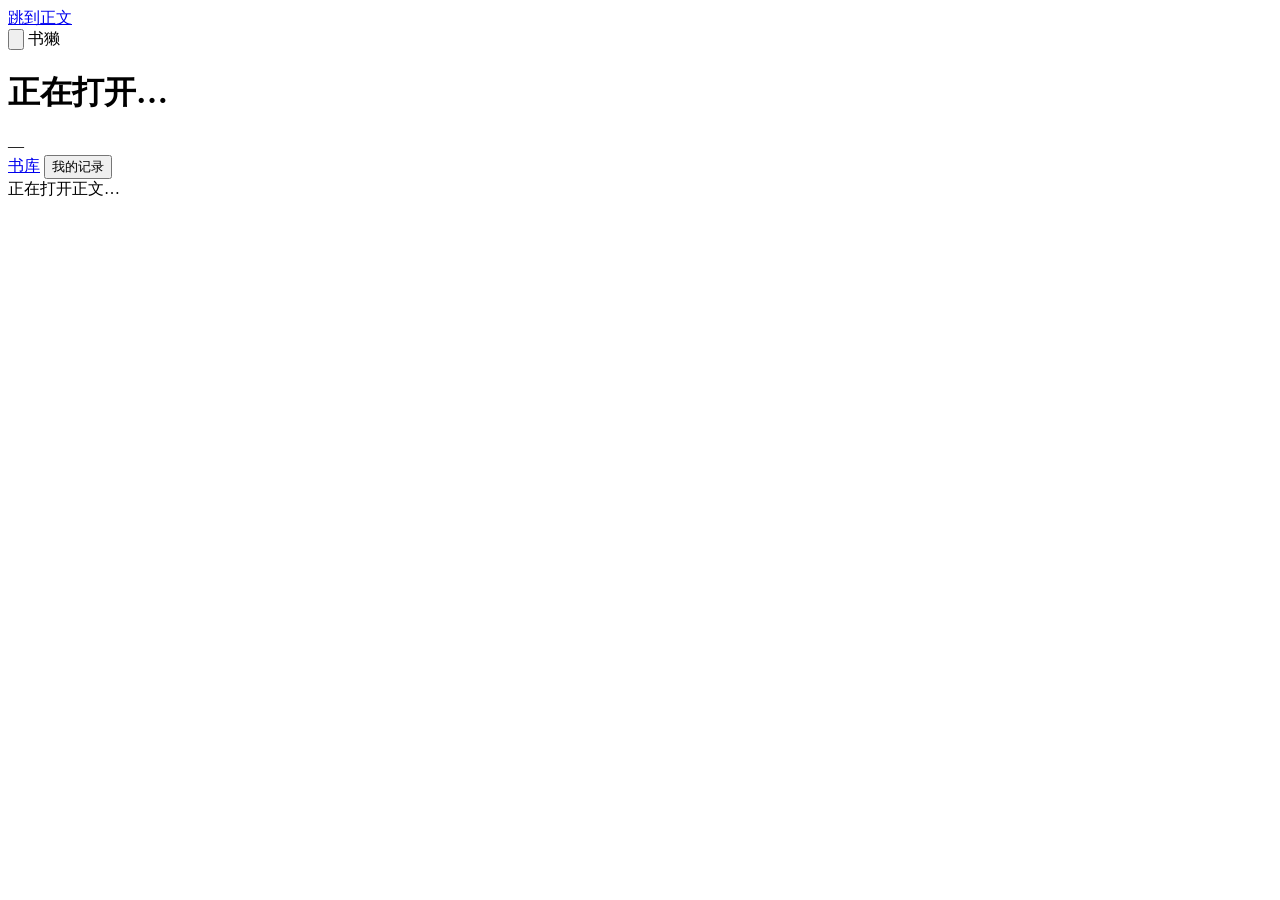
==== app/index.html @ 58e10701 "Release Foliotter 0.7.0: local EPUB reading without bundled books" ====
<!doctype html>
<html lang="zh-CN">
<head>
  <meta charset="UTF-8">
  <meta name="viewport" content="width=device-width, initial-scale=1">
  <meta name="theme-color" content="#a32b22">
  <meta name="description" content="书獭 Foliotter：导入自己的 EPUB，在本机阅读、收藏和记笔记。">
  <title>书獭 Foliotter · 本机阅读</title>
  <link rel="icon" type="image/svg+xml" href="/redbook.svg">
  <link rel="stylesheet" href="/styles.css">
  <link rel="stylesheet" href="/reading-aids.css">
  <link rel="stylesheet" href="/reading-dictionary.css">
  <link rel="stylesheet" href="/reading-pages.css">
  <script src="/records.js" defer></script>
  <script src="/reading-aids.js" defer></script>
  <script src="/reading-dictionary-core.js" defer></script>
  <script src="/reading-dictionary.js" defer></script>
  <script src="/reading-alignment.js" defer></script>
  <script src="/reading-context.js" defer></script>
  <script src="/reading-pages.js" defer></script>
  <script src="/reader.js" defer></script>
  <script src="/encounter-core.js" defer></script>
  <script src="/artwork-guides.js" defer></script>
  <script src="/encounter.js" defer></script>
</head>
<body>
  <!-- THESIS: One stable bilingual book page; long reviewed groups continue by page turns.
  OWN-WORLD: Existing vermilion, ink and warm paper, square controls and source typography.
  STORY: Read a complete group, turn only when needed, consult context and return to the same page.
  FIRST VIEWPORT: Compact chapter header and tools frame two live source columns, with page turns below.
  FORM: User-approved Read direction: full-height paired pages, comfortable fixed type, no inferred sentence pairs.
  FINISH: Desktop/mobile, source identity and return behavior verified in bounded passes. -->
  <a class="skip-link" href="#reading">跳到正文</a>
  <button id="navigation-shade" class="navigation-shade" type="button" aria-label="关闭阅读导航" hidden></button>
  <aside id="book-navigation" class="book-rail" aria-label="阅读导航" hidden>
    <button id="navigation-close" class="rail-action" type="button">关闭目录 <svg viewBox="0 0 24 24" aria-hidden="true"><path d="m6 6 12 12M18 6 6 18"/></svg></button>
    <div class="book-title"><span class="title-zh">书獭</span><span class="title-en" lang="en">Foliotter</span><span class="book-author"></span></div>
    <div class="rail-rule"></div>
    <a class="rail-action" href="/library.html">书库与导入 <span aria-hidden="true">→</span></a>
    <button id="today-button" class="rail-action" type="button"><span>今日首段</span><span id="today-number">—</span></button>
    <button id="history-button" class="rail-action" type="button"><span>阅读足迹</span><svg viewBox="0 0 24 24" aria-hidden="true"><path d="M4 12a8 8 0 1 0 2-5.3M4 4v5h5M12 7v5l3 2"/></svg></button>
    <button id="contents-button" class="rail-action" type="button" hidden>全书目录 <span aria-hidden="true">→</span></button>
    <button id="search-button" class="rail-action" type="button">搜索书文 <svg viewBox="0 0 24 24" aria-hidden="true"><circle cx="10" cy="10" r="6"/><path d="m15 15 5 5"/></svg></button>
    <button id="records-button" class="rail-action" type="button">备份与恢复 <svg viewBox="0 0 24 24" aria-hidden="true"><path d="M12 3v12m-4-4 4 4 4-4M4 16v5h16v-5"/></svg></button>
    <details class="sequence" id="sequence-details" open>
      <summary><span>顺序阅读</span><span class="sequence-count">共 <span id="total-count">20</span> 单元</span></summary>
      <nav id="unit-index" class="unit-index" aria-label="按顺序选择阅读单元"></nav>
    </details>
    <div id="language-controls" class="language-controls" hidden><label for="language-select">翻段语言</label><select id="language-select"><option value="zh">中文</option><option value="en">English</option></select><button id="search-return" class="text-button" type="button" hidden>返回搜索结果</button></div>
    <div class="rail-bottom"><span id="dataset-label">本机阅读</span><p>从完整原段开始。<br>把解释留到你想看的时候。</p><span class="local-label">本机阅读 · 记录存于此浏览器</span></div>
  </aside>

  <main id="reading" class="reading-shell" tabindex="-1">
    <header class="reading-top">
      <button id="navigation-toggle" class="icon-button" type="button" aria-label="打开阅读导航" aria-controls="book-navigation" aria-expanded="false"><svg viewBox="0 0 24 24" aria-hidden="true"><path d="M4 6h16M4 12h16M4 18h16"/></svg></button>
      <span class="workspace-brand">书獭</span>
      <div class="chapter-heading"><div><h1 id="chapter-zh" tabindex="-1">正在打开…</h1><p id="chapter-en" lang="en"></p></div><div class="unit-mark"><span id="current-number">—</span><span id="unit-total"></span></div></div>
      <span id="scope-label" class="visually-hidden"></span>
      <a class="reader-library-link text-button" href="/library.html" aria-label="打开书库与导入电子书">书库</a>
      <button id="record-button" class="text-button" type="button">我的记录 <span id="record-indicator" aria-hidden="true"></span></button>
    </header>
    <p id="storage-notice" class="storage-notice" role="status" hidden></p>
    <div id="load-state" class="load-state" role="status">正在打开正文…</div>
    <article id="reader" hidden>
      <div class="reader-toolbar">
        <button id="artwork-open" class="primary-button artwork-entry" type="button" disabled>遇见一页原画</button>
        <button id="random-button" class="primary-button" type="button"><svg viewBox="0 0 24 24" aria-hidden="true"><path d="M3 7h3c4 0 5 10 9 10h6m-4-4 4 4-4 4M3 17h3c1.7 0 3-1.6 4.2-3.6M13.8 10.6C15 8.6 16.3 7 18 7h3m-4-4 4 4-4 4"/></svg>再遇一段</button>
        <button id="favorite-button" class="icon-button favorite-button" type="button" aria-label="收藏本段" aria-pressed="false"><svg viewBox="0 0 24 24" aria-hidden="true"><path d="M6 3h12v18l-6-4-6 4z"/></svg></button>
        <div class="reading-tools" aria-label="阅读辅助"><button id="context-toggle" class="text-button aid-entry" type="button" aria-expanded="false" aria-controls="context-before context-after">展开前后文</button><button id="reading-aids-open" class="text-button" type="button">词注与典故</button><button id="language-choose" class="text-button" type="button" hidden>另选英文位置</button></div>
        <details id="reader-more" class="reader-more"><summary>更多资料</summary>
        <div class="reading-resources">
          <button id="notes-button" type="button">书中注释 <span id="notes-count" class="count-badge">0</span></button>
          <button id="chapter-notes-button" class="text-button chapter-notes-button" type="button" hidden>本章全部书注</button>
          <button id="source-button" type="button" class="text-button">版本与对应</button>
          <button id="related-button" type="button">相关解读 <span id="search-indicator" class="status-dot"></span><span id="related-status" class="visually-hidden"></span></button>
        </div>
        </details>
        <label class="reader-size-label" for="reader-size">字号 <select id="reader-size"><option value="0">标准</option><option value="1">大</option><option value="2">更大</option></select></label>
      </div>
      <div class="artwork-reading-return"><button id="artwork-return" class="text-button" type="button" hidden>返回刚才画页</button><button id="artwork-return-origin" class="text-button" type="button" hidden>返回进入前正文</button></div>
      <nav id="lookup-reading-return" class="dict-reading-return" aria-label="词典查阅返回" hidden><button id="lookup-return" class="text-button" type="button">回到查阅起点原文</button><button id="lookup-reopen" class="text-button" type="button">返回刚才查阅</button><button id="lookup-continue" class="text-button" type="button">在这里继续阅读</button></nav>
      <section id="reading-stage" class="reading-stage" aria-label="中英对照书页">
      <nav id="context-navigation" class="context-navigation" aria-label="前后文阅读" hidden>
        <div class="context-route" role="group" aria-label="展开内容导航">
          <button id="context-show-before" type="button"><svg viewBox="0 0 16 16" aria-hidden="true"><path d="M8 13V3M3 8l5-5 5 5"/></svg><span id="context-before-count">前文</span></button>
          <button id="context-origin" type="button">阅读起点</button>
          <button id="context-show-after" type="button"><span id="context-after-count">后文</span><svg viewBox="0 0 16 16" aria-hidden="true"><path d="M8 3v10M3 8l5 5 5-5"/></svg></button>
        </div>
        <button id="context-collapse" class="text-button" type="button" aria-label="收起前后文，回到阅读起点">收起</button>
        <p id="context-status" role="status"></p>
      </nav>
      <section id="context-before" class="inline-context" aria-label="前文" hidden></section>
      <p id="context-origin-label" class="context-origin-label" tabindex="-1" hidden>你感兴趣的这一段</p>
      <div id="alignment-notice" class="alignment-notice" hidden></div>
      <div class="bilingual" tabindex="-1">
        <section class="language-column" aria-labelledby="zh-title"><h2 id="zh-title">中文<span>中文底本</span></h2><div id="zh-content" class="book-text" lang="zh-CN"></div></section>
        <section class="language-column" aria-labelledby="en-title"><h2 id="en-title">English<span>Reader’s Edition</span></h2><div id="en-content" class="book-text english-text" lang="en"></div></section>
      </div>
      <details id="original-language" class="original-language" hidden><summary>原作附载文本 <span>本单元的拉丁原文</span></summary><div id="original-content" class="book-text original-text"></div></details>
      <section id="context-after" class="inline-context" aria-label="后文" hidden></section>
      </section>
      <footer class="page-footer">
        <nav class="page-turns" aria-label="书页翻页">
          <button id="previous-button" type="button" aria-label="上一段"><svg viewBox="0 0 24 24" aria-hidden="true"><path d="m14 6-6 6 6 6"/></svg><span id="previous-label">上一段</span></button>
          <div class="page-position"><span id="page-count" role="status">完整一组</span><span id="page-explanation"></span></div>
          <button id="next-button" type="button" aria-label="下一段"><span id="next-label">下一段</span><svg viewBox="0 0 24 24" aria-hidden="true"><path d="m10 6 6 6-6 6"/></svg></button>
        </nav>
        <div class="page-source-status"><span id="content-type" class="content-attribution"></span><p id="language-reading-status" class="language-reading-status" role="status"></p><p id="progress-label" class="progress-label"></p></div>
      </footer>
      <div class="visually-hidden"><span id="footer-total">20</span><span id="random-total">20</span><button id="back-top" type="button">回到段首</button></div>
    </article>
  </main>

  <aside id="detail-panel" class="detail-panel" aria-label="阅读资料" hidden>
    <div class="panel-header"><div><p id="panel-context">阅读单元 01</p><h2 id="panel-title">书中注释</h2></div><button id="panel-close" class="icon-button" type="button" aria-label="关闭资料，回到原段"><svg viewBox="0 0 24 24" aria-hidden="true"><path d="m6 6 12 12M18 6 6 18"/></svg></button></div>
    <div id="panel-content" class="panel-content"></div>
  </aside>
  <dialog id="artwork-dialog" class="artwork-dialog" aria-labelledby="artwork-title" aria-describedby="artwork-status">
    <div class="artwork-header"><span>原画相遇</span><button id="artwork-close" class="text-button" type="button">关闭画页 · Esc</button></div>
    <div class="artwork-layout">
      <figure id="artwork-figure" class="artwork-figure" hidden><div id="artwork-image" aria-hidden="true"></div><figcaption id="artwork-caption"></figcaption></figure>
      <section class="artwork-copy">
        <h2 id="artwork-title">遇见一页原画</h2><p id="artwork-chapter" class="artwork-chapter"></p>
        <p id="artwork-status" class="artwork-status" role="status" aria-live="polite">正在准备本地原画…</p>
        <p id="artwork-pool" class="artwork-pool"></p>
        <p id="artwork-notice" class="artwork-notice" role="status" hidden></p>
        <button id="artwork-reload" class="text-button" type="button" hidden>重新读取原画记录</button>
        <div class="artwork-actions"><button id="artwork-read" class="primary-button" type="button" disabled>读到书中此处</button><button id="artwork-draw" class="small-button" type="button" disabled>再抽一页</button><button id="artwork-retry" class="small-button" type="button" hidden>重试这张原画</button></div>
        <div id="artwork-guide" class="artwork-guide" aria-label="原画导读"></div>
        <label for="artwork-target" class="artwork-target-label">阅读位置</label><select id="artwork-target" aria-describedby="artwork-relation"></select><p id="artwork-relation" class="artwork-relation"></p>
        <details class="artwork-history-details"><summary>相遇记录</summary><p>仅保存最近100次相遇。回看不会重新抽取。</p><ol id="artwork-history"></ol></details>
        <button id="artwork-text" class="text-button" type="button">关闭画页，再遇一段</button>
        <details id="artwork-diagnostic" class="artwork-diagnostic" hidden></details>
      </section>
    </div>
  </dialog>
  <div id="toast" class="toast" role="status" hidden></div>
</body>
</html>
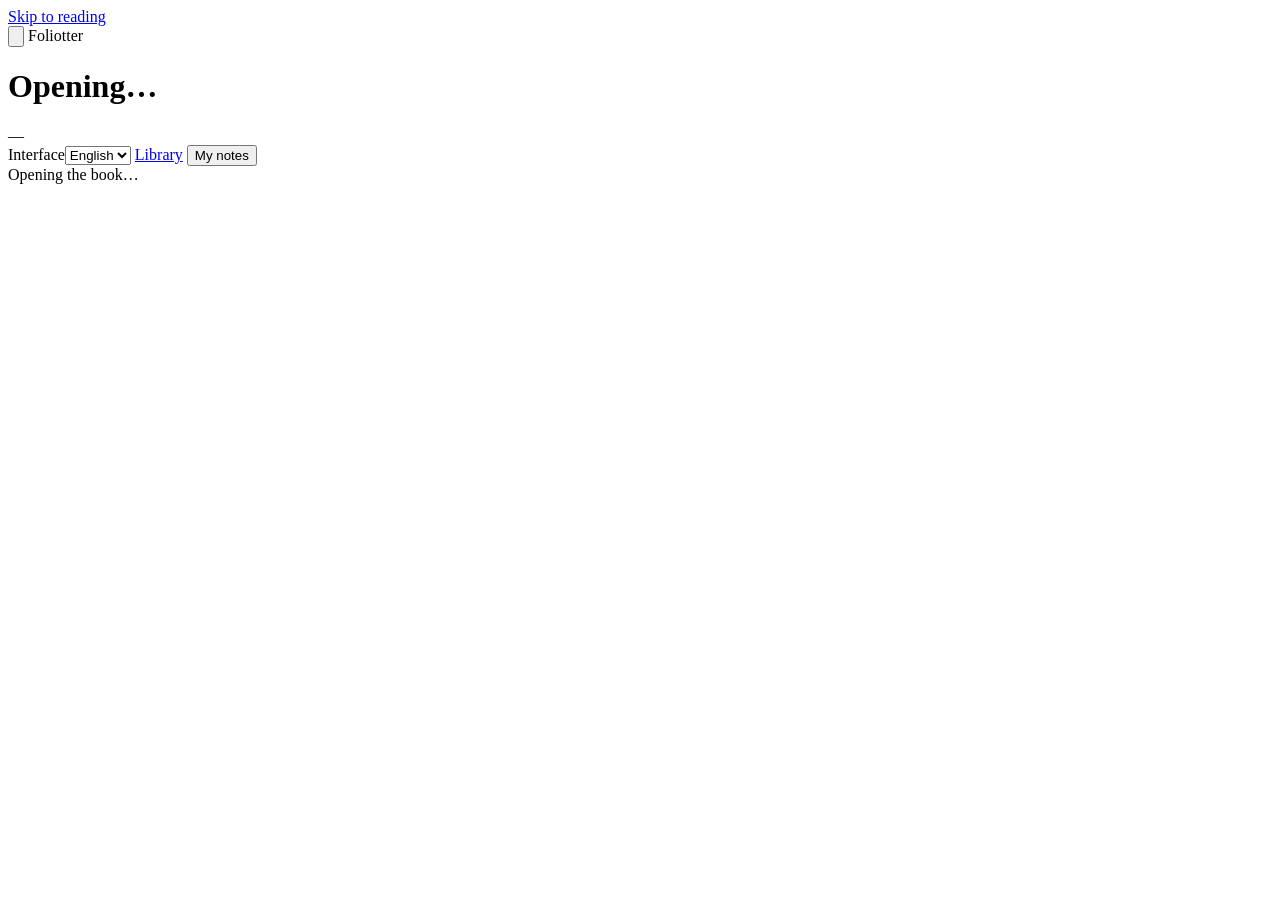
==== commit b1e9cb8d: "Release Foliotter 0.8.0: common ebook formats and English-first reading" ====
--- a/app/index.html
+++ b/app/index.html
@@ -1,17 +1,20 @@
 <!doctype html>
-<html lang="zh-CN">
+<html lang="en">
 <head>
   <meta charset="UTF-8">
   <meta name="viewport" content="width=device-width, initial-scale=1">
   <meta name="theme-color" content="#a32b22">
-  <meta name="description" content="书獭 Foliotter：导入自己的 EPUB，在本机阅读、收藏和记笔记。">
-  <title>书獭 Foliotter · 本机阅读</title>
+  <meta name="description" content="Foliotter: import your books, read locally, and keep personal notes.">
+  <title data-ui-en="Foliotter · Local reading" data-ui-zh="书獭 Foliotter · 本机阅读">Foliotter · Local reading</title>
   <link rel="icon" type="image/svg+xml" href="/redbook.svg">
   <link rel="stylesheet" href="/styles.css">
   <link rel="stylesheet" href="/reading-aids.css">
   <link rel="stylesheet" href="/reading-dictionary.css">
   <link rel="stylesheet" href="/reading-pages.css">
+  <script src="/i18n.js" defer></script>
+  <script src="/reading-language.js" defer></script>
   <script src="/records.js" defer></script>
+  <script src="/reader-notices.js" defer></script>
   <script src="/reading-aids.js" defer></script>
   <script src="/reading-dictionary-core.js" defer></script>
   <script src="/reading-dictionary.js" defer></script>
@@ -30,106 +33,108 @@
   FIRST VIEWPORT: Compact chapter header and tools frame two live source columns, with page turns below.
   FORM: User-approved Read direction: full-height paired pages, comfortable fixed type, no inferred sentence pairs.
   FINISH: Desktop/mobile, source identity and return behavior verified in bounded passes. -->
-  <a class="skip-link" href="#reading">跳到正文</a>
-  <button id="navigation-shade" class="navigation-shade" type="button" aria-label="关闭阅读导航" hidden></button>
-  <aside id="book-navigation" class="book-rail" aria-label="阅读导航" hidden>
-    <button id="navigation-close" class="rail-action" type="button">关闭目录 <svg viewBox="0 0 24 24" aria-hidden="true"><path d="m6 6 12 12M18 6 6 18"/></svg></button>
-    <div class="book-title"><span class="title-zh">书獭</span><span class="title-en" lang="en">Foliotter</span><span class="book-author"></span></div>
+  <a class="skip-link" href="#reading"><span data-ui-en="Skip to reading" data-ui-zh="跳到正文">Skip to reading</span></a>
+  <button id="navigation-shade" class="navigation-shade" type="button" aria-label="Close reading navigation" data-ui-aria-label-en="Close reading navigation" data-ui-aria-label-zh="关闭阅读导航" hidden></button>
+  <aside id="book-navigation" class="book-rail" aria-label="Reading navigation" data-ui-aria-label-en="Reading navigation" data-ui-aria-label-zh="阅读导航" hidden>
+    <button id="navigation-close" class="rail-action" type="button"><span data-ui-en="Close contents" data-ui-zh="关闭目录">Close contents</span><svg viewBox="0 0 24 24" aria-hidden="true"><path d="m6 6 12 12M18 6 6 18"/></svg></button>
+    <div class="book-title"><span class="title-zh"><span data-ui-en="Foliotter" data-ui-zh="书獭">Foliotter</span></span><span class="title-en" lang="en">Foliotter</span><span class="book-author"></span></div>
     <div class="rail-rule"></div>
-    <a class="rail-action" href="/library.html">书库与导入 <span aria-hidden="true">→</span></a>
-    <button id="today-button" class="rail-action" type="button"><span>今日首段</span><span id="today-number">—</span></button>
-    <button id="history-button" class="rail-action" type="button"><span>阅读足迹</span><svg viewBox="0 0 24 24" aria-hidden="true"><path d="M4 12a8 8 0 1 0 2-5.3M4 4v5h5M12 7v5l3 2"/></svg></button>
-    <button id="contents-button" class="rail-action" type="button" hidden>全书目录 <span aria-hidden="true">→</span></button>
-    <button id="search-button" class="rail-action" type="button">搜索书文 <svg viewBox="0 0 24 24" aria-hidden="true"><circle cx="10" cy="10" r="6"/><path d="m15 15 5 5"/></svg></button>
-    <button id="records-button" class="rail-action" type="button">备份与恢复 <svg viewBox="0 0 24 24" aria-hidden="true"><path d="M12 3v12m-4-4 4 4 4-4M4 16v5h16v-5"/></svg></button>
+    <a class="rail-action" href="/library.html"><span data-ui-en="Library &amp; import" data-ui-zh="书库与导入">Library &amp; import</span><span aria-hidden="true">→</span></a>
+    <button id="today-button" class="rail-action" type="button"><span><span data-ui-en="Today’s passage" data-ui-zh="今日首段">Today’s passage</span></span><span id="today-number">—</span></button>
+    <button id="history-button" class="rail-action" type="button"><span><span data-ui-en="Reading history" data-ui-zh="阅读足迹">Reading history</span></span><svg viewBox="0 0 24 24" aria-hidden="true"><path d="M4 12a8 8 0 1 0 2-5.3M4 4v5h5M12 7v5l3 2"/></svg></button>
+    <button id="contents-button" class="rail-action" type="button" hidden><span data-ui-en="Contents" data-ui-zh="全书目录">Contents</span><span aria-hidden="true">→</span></button>
+    <button id="search-button" class="rail-action" type="button"><span data-ui-en="Search book" data-ui-zh="搜索书文">Search book</span><svg viewBox="0 0 24 24" aria-hidden="true"><circle cx="10" cy="10" r="6"/><path d="m15 15 5 5"/></svg></button>
+    <button id="records-button" class="rail-action" type="button"><span data-ui-en="Backup &amp; restore" data-ui-zh="备份与恢复">Backup &amp; restore</span><svg viewBox="0 0 24 24" aria-hidden="true"><path d="M12 3v12m-4-4 4 4 4-4M4 16v5h16v-5"/></svg></button>
     <details class="sequence" id="sequence-details" open>
-      <summary><span>顺序阅读</span><span class="sequence-count">共 <span id="total-count">20</span> 单元</span></summary>
-      <nav id="unit-index" class="unit-index" aria-label="按顺序选择阅读单元"></nav>
+      <summary><span><span data-ui-en="Read in order" data-ui-zh="顺序阅读">Read in order</span></span><span class="sequence-count"><span data-ui-en="" data-ui-zh="共"></span><span id="total-count">20</span> <span data-ui-en="passages" data-ui-zh="单元">passages</span></span></summary>
+      <nav id="unit-index" class="unit-index" aria-label="Select a passage in order" data-ui-aria-label-en="Select a passage in order" data-ui-aria-label-zh="按顺序选择阅读单元"></nav>
     </details>
-    <div id="language-controls" class="language-controls" hidden><label for="language-select">翻段语言</label><select id="language-select"><option value="zh">中文</option><option value="en">English</option></select><button id="search-return" class="text-button" type="button" hidden>返回搜索结果</button></div>
-    <div class="rail-bottom"><span id="dataset-label">本机阅读</span><p>从完整原段开始。<br>把解释留到你想看的时候。</p><span class="local-label">本机阅读 · 记录存于此浏览器</span></div>
+    <button id="search-return" class="text-button" type="button" hidden><span data-ui-en="Back to search" data-ui-zh="返回搜索结果">Back to search</span></button>
+    <div class="rail-bottom"><span id="dataset-label"><span data-ui-en="Local reading" data-ui-zh="本机阅读">Local reading</span></span><p><span data-ui-en="Start with the original text." data-ui-zh="从完整原段开始。">Start with the original text.</span><br><span data-ui-en="Explore the notes when you wish." data-ui-zh="把解释留到你想看的时候。">Explore the notes when you wish.</span></p><span class="local-label"><span data-ui-en="Local reading · Notes stay in this browser" data-ui-zh="本机阅读 · 记录存于此浏览器">Local reading · Notes stay in this browser</span></span></div>
   </aside>
 
   <main id="reading" class="reading-shell" tabindex="-1">
     <header class="reading-top">
-      <button id="navigation-toggle" class="icon-button" type="button" aria-label="打开阅读导航" aria-controls="book-navigation" aria-expanded="false"><svg viewBox="0 0 24 24" aria-hidden="true"><path d="M4 6h16M4 12h16M4 18h16"/></svg></button>
-      <span class="workspace-brand">书獭</span>
-      <div class="chapter-heading"><div><h1 id="chapter-zh" tabindex="-1">正在打开…</h1><p id="chapter-en" lang="en"></p></div><div class="unit-mark"><span id="current-number">—</span><span id="unit-total"></span></div></div>
+      <button id="navigation-toggle" class="icon-button" type="button" aria-label="Open reading navigation" data-ui-aria-label-en="Open reading navigation" data-ui-aria-label-zh="打开阅读导航" aria-controls="book-navigation" aria-expanded="false"><svg viewBox="0 0 24 24" aria-hidden="true"><path d="M4 6h16M4 12h16M4 18h16"/></svg></button>
+      <span class="workspace-brand">Foliotter</span>
+      <div class="chapter-heading"><div><h1 id="chapter-zh" tabindex="-1"><span data-ui-en="Opening…" data-ui-zh="正在打开…">Opening…</span></h1><p id="chapter-en" lang="en"></p></div><div class="unit-mark"><span id="current-number">—</span><span id="unit-total"></span></div></div>
       <span id="scope-label" class="visually-hidden"></span>
-      <a class="reader-library-link text-button" href="/library.html" aria-label="打开书库与导入电子书">书库</a>
-      <button id="record-button" class="text-button" type="button">我的记录 <span id="record-indicator" aria-hidden="true"></span></button>
+      <label class="ui-language-setting"><span data-ui-en="Interface" data-ui-zh="界面">Interface</span><select data-ui-locale aria-label="Interface language" data-ui-aria-label-en="Interface language" data-ui-aria-label-zh="界面语言"><option value="en">English</option><option value="zh">中文</option></select></label>
+      <a class="reader-library-link text-button" href="/library.html" aria-label="Open library and import books" data-ui-aria-label-en="Open library and import books" data-ui-aria-label-zh="打开书库与导入电子书"><span data-ui-en="Library" data-ui-zh="书库">Library</span></a>
+      <button id="record-button" class="text-button" type="button"><span data-ui-en="My notes" data-ui-zh="我的记录">My notes</span><span id="record-indicator" aria-hidden="true"></span></button>
     </header>
     <p id="storage-notice" class="storage-notice" role="status" hidden></p>
-    <div id="load-state" class="load-state" role="status">正在打开正文…</div>
+    <div id="load-state" class="load-state" role="status"><span data-ui-en="Opening the book…" data-ui-zh="正在打开正文…">Opening the book…</span></div>
     <article id="reader" hidden>
       <div class="reader-toolbar">
-        <button id="artwork-open" class="primary-button artwork-entry" type="button" disabled>遇见一页原画</button>
-        <button id="random-button" class="primary-button" type="button"><svg viewBox="0 0 24 24" aria-hidden="true"><path d="M3 7h3c4 0 5 10 9 10h6m-4-4 4 4-4 4M3 17h3c1.7 0 3-1.6 4.2-3.6M13.8 10.6C15 8.6 16.3 7 18 7h3m-4-4 4 4-4 4"/></svg>再遇一段</button>
-        <button id="favorite-button" class="icon-button favorite-button" type="button" aria-label="收藏本段" aria-pressed="false"><svg viewBox="0 0 24 24" aria-hidden="true"><path d="M6 3h12v18l-6-4-6 4z"/></svg></button>
-        <div class="reading-tools" aria-label="阅读辅助"><button id="context-toggle" class="text-button aid-entry" type="button" aria-expanded="false" aria-controls="context-before context-after">展开前后文</button><button id="reading-aids-open" class="text-button" type="button">词注与典故</button><button id="language-choose" class="text-button" type="button" hidden>另选英文位置</button></div>
-        <details id="reader-more" class="reader-more"><summary>更多资料</summary>
+        <button id="artwork-open" class="primary-button artwork-entry" type="button" disabled><span data-ui-en="Discover artwork" data-ui-zh="遇见一页原画">Discover artwork</span></button>
+        <button id="random-button" class="primary-button" type="button"><svg viewBox="0 0 24 24" aria-hidden="true"><path d="M3 7h3c4 0 5 10 9 10h6m-4-4 4 4-4 4M3 17h3c1.7 0 3-1.6 4.2-3.6M13.8 10.6C15 8.6 16.3 7 18 7h3m-4-4 4 4-4 4"/></svg><span data-ui-en="Random passage" data-ui-zh="再遇一段">Random passage</span></button>
+        <button id="favorite-button" class="icon-button favorite-button" type="button" aria-label="Bookmark passage" data-ui-aria-label-en="Bookmark passage" data-ui-aria-label-zh="收藏本段" aria-pressed="false"><svg viewBox="0 0 24 24" aria-hidden="true"><path d="M6 3h12v18l-6-4-6 4z"/></svg></button>
+        <div class="reading-tools" aria-label="Reading tools" data-ui-aria-label-en="Reading tools" data-ui-aria-label-zh="阅读辅助"><button id="context-toggle" class="text-button aid-entry" type="button" aria-expanded="false" aria-controls="context-before context-after"><span data-ui-en="Show context" data-ui-zh="展开前后文">Show context</span></button><button id="reading-aids-open" class="text-button" type="button"><span data-ui-en="Words &amp; references" data-ui-zh="词注与典故">Words &amp; references</span></button><button id="language-choose" class="text-button" type="button" hidden><span data-ui-en="Choose an English passage" data-ui-zh="另选英文位置">Choose an English passage</span></button></div>
+        <details id="reader-more" class="reader-more"><summary><span data-ui-en="More" data-ui-zh="更多资料">More</span></summary>
         <div class="reading-resources">
-          <button id="notes-button" type="button">书中注释 <span id="notes-count" class="count-badge">0</span></button>
-          <button id="chapter-notes-button" class="text-button chapter-notes-button" type="button" hidden>本章全部书注</button>
-          <button id="source-button" type="button" class="text-button">版本与对应</button>
-          <button id="related-button" type="button">相关解读 <span id="search-indicator" class="status-dot"></span><span id="related-status" class="visually-hidden"></span></button>
+          <button id="notes-button" type="button"><span data-ui-en="Book notes" data-ui-zh="书中注释">Book notes</span><span id="notes-count" class="count-badge">0</span></button>
+          <button id="chapter-notes-button" class="text-button chapter-notes-button" type="button" hidden><span data-ui-en="All chapter notes" data-ui-zh="本章全部书注">All chapter notes</span></button>
+          <button id="source-button" type="button" class="text-button"><span data-ui-en="Source editions" data-ui-zh="版本与对应">Source editions</span></button>
+          <button id="related-button" type="button"><span data-ui-en="Commentary" data-ui-zh="相关解读">Commentary</span><span id="search-indicator" class="status-dot"></span><span id="related-status" class="visually-hidden"></span></button>
         </div>
         </details>
-        <label class="reader-size-label" for="reader-size">字号 <select id="reader-size"><option value="0">标准</option><option value="1">大</option><option value="2">更大</option></select></label>
+        <label class="reader-size-label" for="reader-size"><span data-ui-en="Type size" data-ui-zh="字号">Type size</span><select id="reader-size"><option value="0" data-ui-en="Standard" data-ui-zh="标准">Standard</option><option value="1" data-ui-en="Large" data-ui-zh="大">Large</option><option value="2" data-ui-en="Larger" data-ui-zh="更大">Larger</option></select></label>
       </div>
-      <div class="artwork-reading-return"><button id="artwork-return" class="text-button" type="button" hidden>返回刚才画页</button><button id="artwork-return-origin" class="text-button" type="button" hidden>返回进入前正文</button></div>
-      <nav id="lookup-reading-return" class="dict-reading-return" aria-label="词典查阅返回" hidden><button id="lookup-return" class="text-button" type="button">回到查阅起点原文</button><button id="lookup-reopen" class="text-button" type="button">返回刚才查阅</button><button id="lookup-continue" class="text-button" type="button">在这里继续阅读</button></nav>
-      <section id="reading-stage" class="reading-stage" aria-label="中英对照书页">
-      <nav id="context-navigation" class="context-navigation" aria-label="前后文阅读" hidden>
-        <div class="context-route" role="group" aria-label="展开内容导航">
-          <button id="context-show-before" type="button"><svg viewBox="0 0 16 16" aria-hidden="true"><path d="M8 13V3M3 8l5-5 5 5"/></svg><span id="context-before-count">前文</span></button>
-          <button id="context-origin" type="button">阅读起点</button>
-          <button id="context-show-after" type="button"><span id="context-after-count">后文</span><svg viewBox="0 0 16 16" aria-hidden="true"><path d="M8 3v10M3 8l5 5 5-5"/></svg></button>
+      <div class="reader-language-settings"><div id="language-controls" class="language-controls"><label for="language-select"><span data-ui-en="Read in" data-ui-zh="主语言">Read in</span><select id="language-select"><option value="en">English</option><option value="zh">中文</option></select></label></div><label id="comparison-controls" for="secondary-language-select"><span data-ui-en="Compare with" data-ui-zh="右侧对照">Compare with</span><select id="secondary-language-select"><option value="off" data-ui-en="Off" data-ui-zh="关闭">Off</option><option value="zh">中文</option></select></label></div>
+      <div class="artwork-reading-return"><button id="artwork-return" class="text-button" type="button" hidden><span data-ui-en="Back to artwork" data-ui-zh="返回刚才画页">Back to artwork</span></button><button id="artwork-return-origin" class="text-button" type="button" hidden><span data-ui-en="Back to previous passage" data-ui-zh="返回进入前正文">Back to previous passage</span></button></div>
+      <nav id="lookup-reading-return" class="dict-reading-return" aria-label="Return from lookup" data-ui-aria-label-en="Return from lookup" data-ui-aria-label-zh="词典查阅返回" hidden><button id="lookup-return" class="text-button" type="button"><span data-ui-en="Back to lookup origin" data-ui-zh="回到查阅起点原文">Back to lookup origin</span></button><button id="lookup-reopen" class="text-button" type="button"><span data-ui-en="Back to lookup" data-ui-zh="返回刚才查阅">Back to lookup</span></button><button id="lookup-continue" class="text-button" type="button"><span data-ui-en="Continue here" data-ui-zh="在这里继续阅读">Continue here</span></button></nav>
+      <section id="reading-stage" class="reading-stage" aria-label="Reading page" data-ui-aria-label-en="Reading page" data-ui-aria-label-zh="中英对照书页">
+      <nav id="context-navigation" class="context-navigation" aria-label="Read context" data-ui-aria-label-en="Read context" data-ui-aria-label-zh="前后文阅读" hidden>
+        <div class="context-route" role="group" aria-label="Expanded context navigation" data-ui-aria-label-en="Expanded context navigation" data-ui-aria-label-zh="展开内容导航">
+          <button id="context-show-before" type="button"><svg viewBox="0 0 16 16" aria-hidden="true"><path d="M8 13V3M3 8l5-5 5 5"/></svg><span id="context-before-count"><span data-ui-en="Before" data-ui-zh="前文">Before</span></span></button>
+          <button id="context-origin" type="button"><span data-ui-en="Reading origin" data-ui-zh="阅读起点">Reading origin</span></button>
+          <button id="context-show-after" type="button"><span id="context-after-count"><span data-ui-en="After" data-ui-zh="后文">After</span></span><svg viewBox="0 0 16 16" aria-hidden="true"><path d="M8 3v10M3 8l5 5 5-5"/></svg></button>
         </div>
-        <button id="context-collapse" class="text-button" type="button" aria-label="收起前后文，回到阅读起点">收起</button>
+        <button id="context-collapse" class="text-button" type="button" aria-label="Collapse context and return to origin" data-ui-aria-label-en="Collapse context and return to origin" data-ui-aria-label-zh="收起前后文，回到阅读起点"><span data-ui-en="Collapse" data-ui-zh="收起">Collapse</span></button>
         <p id="context-status" role="status"></p>
       </nav>
-      <section id="context-before" class="inline-context" aria-label="前文" hidden></section>
-      <p id="context-origin-label" class="context-origin-label" tabindex="-1" hidden>你感兴趣的这一段</p>
+      <section id="context-before" class="inline-context" aria-label="Before" data-ui-aria-label-en="Before" data-ui-aria-label-zh="前文" hidden></section>
+      <p id="context-origin-label" class="context-origin-label" tabindex="-1" hidden><span data-ui-en="The passage you started with" data-ui-zh="你感兴趣的这一段">The passage you started with</span></p>
       <div id="alignment-notice" class="alignment-notice" hidden></div>
       <div class="bilingual" tabindex="-1">
-        <section class="language-column" aria-labelledby="zh-title"><h2 id="zh-title">中文<span>中文底本</span></h2><div id="zh-content" class="book-text" lang="zh-CN"></div></section>
+        <section class="language-column" aria-labelledby="zh-title"><h2 id="zh-title">中文<span data-ui-en="Chinese edition" data-ui-zh="中文底本">Chinese edition</span></h2><div id="zh-content" class="book-text" lang="zh-CN"></div></section>
         <section class="language-column" aria-labelledby="en-title"><h2 id="en-title">English<span>Reader’s Edition</span></h2><div id="en-content" class="book-text english-text" lang="en"></div></section>
       </div>
-      <details id="original-language" class="original-language" hidden><summary>原作附载文本 <span>本单元的拉丁原文</span></summary><div id="original-content" class="book-text original-text"></div></details>
-      <section id="context-after" class="inline-context" aria-label="后文" hidden></section>
+      <details id="original-language" class="original-language" hidden><summary><span data-ui-en="Additional source text" data-ui-zh="原作附载文本">Additional source text</span><span data-ui-en="Latin text in this passage" data-ui-zh="本单元的拉丁原文">Latin text in this passage</span></summary><div id="original-content" class="book-text original-text"></div></details>
+      <section id="context-after" class="inline-context" aria-label="After" data-ui-aria-label-en="After" data-ui-aria-label-zh="后文" hidden></section>
       </section>
       <footer class="page-footer">
-        <nav class="page-turns" aria-label="书页翻页">
-          <button id="previous-button" type="button" aria-label="上一段"><svg viewBox="0 0 24 24" aria-hidden="true"><path d="m14 6-6 6 6 6"/></svg><span id="previous-label">上一段</span></button>
-          <div class="page-position"><span id="page-count" role="status">完整一组</span><span id="page-explanation"></span></div>
-          <button id="next-button" type="button" aria-label="下一段"><span id="next-label">下一段</span><svg viewBox="0 0 24 24" aria-hidden="true"><path d="m10 6 6 6-6 6"/></svg></button>
+        <nav class="page-turns" aria-label="Turn pages" data-ui-aria-label-en="Turn pages" data-ui-aria-label-zh="书页翻页">
+          <button id="previous-button" type="button" aria-label="Previous passage" data-ui-aria-label-en="Previous passage" data-ui-aria-label-zh="上一段"><svg viewBox="0 0 24 24" aria-hidden="true"><path d="m14 6-6 6 6 6"/></svg><span id="previous-label"><span data-ui-en="Previous passage" data-ui-zh="上一段">Previous passage</span></span></button>
+          <div class="page-position"><span id="page-count" role="status"><span data-ui-en="One page" data-ui-zh="完整一组">One page</span></span><span id="page-explanation"></span></div>
+          <button id="next-button" type="button" aria-label="Next passage" data-ui-aria-label-en="Next passage" data-ui-aria-label-zh="下一段"><span id="next-label"><span data-ui-en="Next passage" data-ui-zh="下一段">Next passage</span></span><svg viewBox="0 0 24 24" aria-hidden="true"><path d="m10 6 6 6-6 6"/></svg></button>
         </nav>
         <div class="page-source-status"><span id="content-type" class="content-attribution"></span><p id="language-reading-status" class="language-reading-status" role="status"></p><p id="progress-label" class="progress-label"></p></div>
       </footer>
-      <div class="visually-hidden"><span id="footer-total">20</span><span id="random-total">20</span><button id="back-top" type="button">回到段首</button></div>
+      <div class="visually-hidden"><span id="footer-total">20</span><span id="random-total">20</span><button id="back-top" type="button"><span data-ui-en="Back to passage start" data-ui-zh="回到段首">Back to passage start</span></button></div>
     </article>
   </main>
 
-  <aside id="detail-panel" class="detail-panel" aria-label="阅读资料" hidden>
-    <div class="panel-header"><div><p id="panel-context">阅读单元 01</p><h2 id="panel-title">书中注释</h2></div><button id="panel-close" class="icon-button" type="button" aria-label="关闭资料，回到原段"><svg viewBox="0 0 24 24" aria-hidden="true"><path d="m6 6 12 12M18 6 6 18"/></svg></button></div>
+  <aside id="detail-panel" class="detail-panel" aria-label="Reading resources" data-ui-aria-label-en="Reading resources" data-ui-aria-label-zh="阅读资料" hidden>
+    <div class="panel-header"><div><p id="panel-context"><span data-ui-en="Passage 01" data-ui-zh="阅读单元 01">Passage 01</span></p><h2 id="panel-title"><span data-ui-en="Book notes" data-ui-zh="书中注释">Book notes</span></h2></div><button id="panel-close" class="icon-button" type="button" aria-label="Close resources and return to passage" data-ui-aria-label-en="Close resources and return to passage" data-ui-aria-label-zh="关闭资料，回到原段"><svg viewBox="0 0 24 24" aria-hidden="true"><path d="m6 6 12 12M18 6 6 18"/></svg></button></div>
     <div id="panel-content" class="panel-content"></div>
   </aside>
   <dialog id="artwork-dialog" class="artwork-dialog" aria-labelledby="artwork-title" aria-describedby="artwork-status">
-    <div class="artwork-header"><span>原画相遇</span><button id="artwork-close" class="text-button" type="button">关闭画页 · Esc</button></div>
+    <div class="artwork-header"><span><span data-ui-en="Artwork encounter" data-ui-zh="原画相遇">Artwork encounter</span></span><button id="artwork-close" class="text-button" type="button"><span data-ui-en="Close artwork · Esc" data-ui-zh="关闭画页 · Esc">Close artwork · Esc</span></button></div>
     <div class="artwork-layout">
       <figure id="artwork-figure" class="artwork-figure" hidden><div id="artwork-image" aria-hidden="true"></div><figcaption id="artwork-caption"></figcaption></figure>
       <section class="artwork-copy">
-        <h2 id="artwork-title">遇见一页原画</h2><p id="artwork-chapter" class="artwork-chapter"></p>
-        <p id="artwork-status" class="artwork-status" role="status" aria-live="polite">正在准备本地原画…</p>
+        <h2 id="artwork-title"><span data-ui-en="Discover artwork" data-ui-zh="遇见一页原画">Discover artwork</span></h2><p id="artwork-chapter" class="artwork-chapter"></p>
+        <p id="artwork-status" class="artwork-status" role="status" aria-live="polite"><span data-ui-en="Loading local artwork…" data-ui-zh="正在准备本地原画…">Loading local artwork…</span></p>
         <p id="artwork-pool" class="artwork-pool"></p>
         <p id="artwork-notice" class="artwork-notice" role="status" hidden></p>
-        <button id="artwork-reload" class="text-button" type="button" hidden>重新读取原画记录</button>
-        <div class="artwork-actions"><button id="artwork-read" class="primary-button" type="button" disabled>读到书中此处</button><button id="artwork-draw" class="small-button" type="button" disabled>再抽一页</button><button id="artwork-retry" class="small-button" type="button" hidden>重试这张原画</button></div>
-        <div id="artwork-guide" class="artwork-guide" aria-label="原画导读"></div>
-        <label for="artwork-target" class="artwork-target-label">阅读位置</label><select id="artwork-target" aria-describedby="artwork-relation"></select><p id="artwork-relation" class="artwork-relation"></p>
-        <details class="artwork-history-details"><summary>相遇记录</summary><p>仅保存最近100次相遇。回看不会重新抽取。</p><ol id="artwork-history"></ol></details>
-        <button id="artwork-text" class="text-button" type="button">关闭画页，再遇一段</button>
+        <button id="artwork-reload" class="text-button" type="button" hidden><span data-ui-en="Reload artwork history" data-ui-zh="重新读取原画记录">Reload artwork history</span></button>
+        <div class="artwork-actions"><button id="artwork-read" class="primary-button" type="button" disabled><span data-ui-en="Read this passage" data-ui-zh="读到书中此处">Read this passage</span></button><button id="artwork-draw" class="small-button" type="button" disabled><span data-ui-en="Another artwork" data-ui-zh="再抽一页">Another artwork</span></button><button id="artwork-retry" class="small-button" type="button" hidden><span data-ui-en="Retry image" data-ui-zh="重试这张原画">Retry image</span></button></div>
+        <div id="artwork-guide" class="artwork-guide" aria-label="Artwork guide" data-ui-aria-label-en="Artwork guide" data-ui-aria-label-zh="原画导读"></div>
+        <label for="artwork-target" class="artwork-target-label"><span data-ui-en="Reading location" data-ui-zh="阅读位置">Reading location</span></label><select id="artwork-target" aria-describedby="artwork-relation"></select><p id="artwork-relation" class="artwork-relation"></p>
+        <details class="artwork-history-details"><summary><span data-ui-en="Encounter history" data-ui-zh="相遇记录">Encounter history</span></summary><p><span data-ui-en="The latest 100 encounters are kept. Revisiting does not draw again." data-ui-zh="仅保存最近100次相遇。回看不会重新抽取。">The latest 100 encounters are kept. Revisiting does not draw again.</span></p><ol id="artwork-history"></ol></details>
+        <button id="artwork-text" class="text-button" type="button"><span data-ui-en="Close artwork, discover a passage" data-ui-zh="关闭画页，再遇一段">Close artwork, discover a passage</span></button>
         <details id="artwork-diagnostic" class="artwork-diagnostic" hidden></details>
       </section>
     </div>
